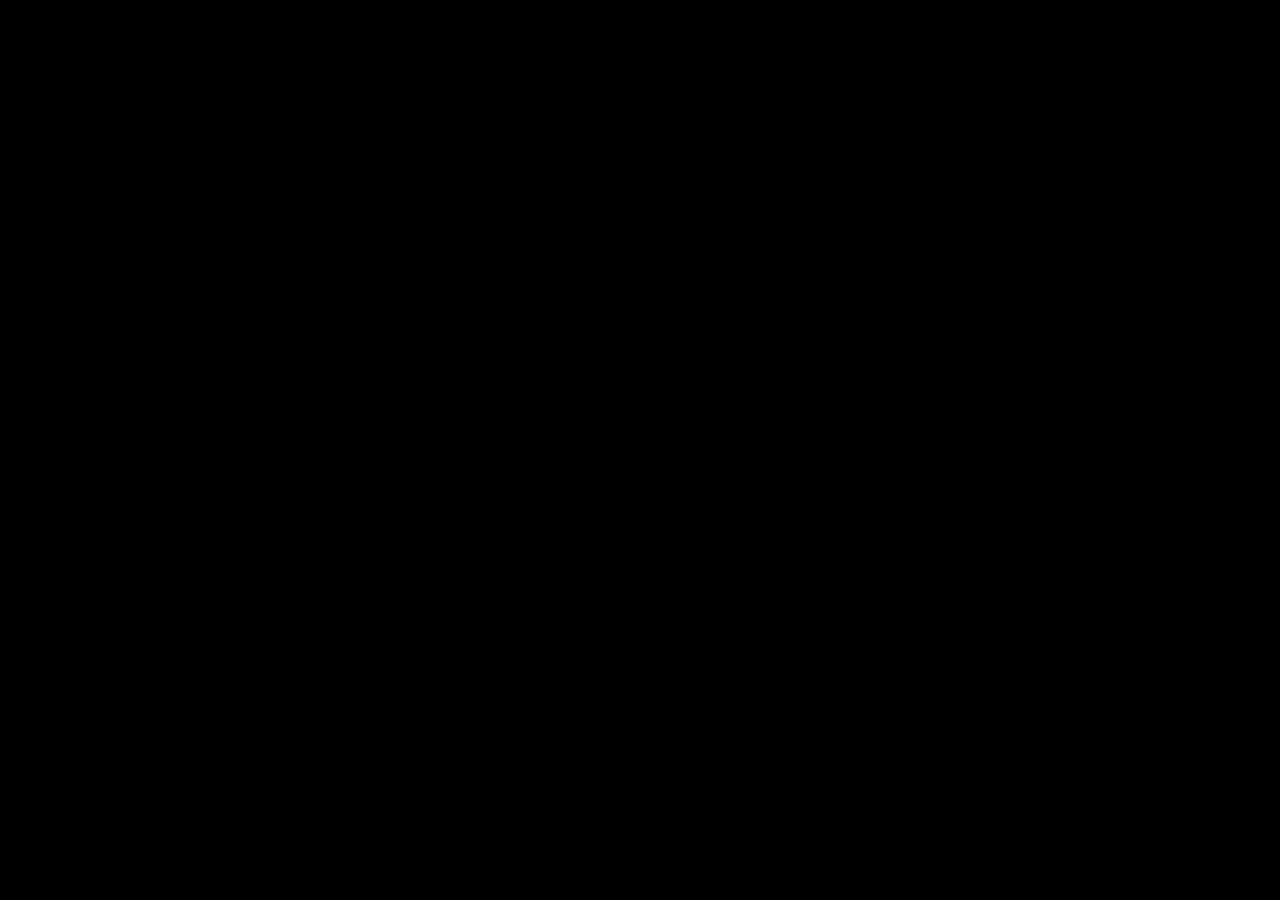
==== badEnding.html @ efb8a236 "imageupload" ====
<!DOCTYPE html>
<html lang="en">
<head>
    <meta charset="UTF-8">
    <meta http-equiv="X-UA-Compatible" content="IE=edge">
    <meta name="viewport" content="width=device-width, initial-scale=1.0">
    <!--Icono-->
    <link rel="icon" href="IMG/wiredLogInNew_512px_06.gif">
    <link rel="stylesheet" href="CSS/badCss.css">
    <title>鐔�鐔��鐔�鐔��</title>
</head>
<body>
    <div class="horror-structure horror-skin"></div>
</body>
</html>
---- CSS/badCss.css ----
html, body{
    background-color: black;
}

.horror-structure{
    width: 100%;
    height: 100%;
}

.horror-skin{
    background-image: url('https://tumorsito.github.io/voice-recognition/IMG/LainMeister.gif');
}
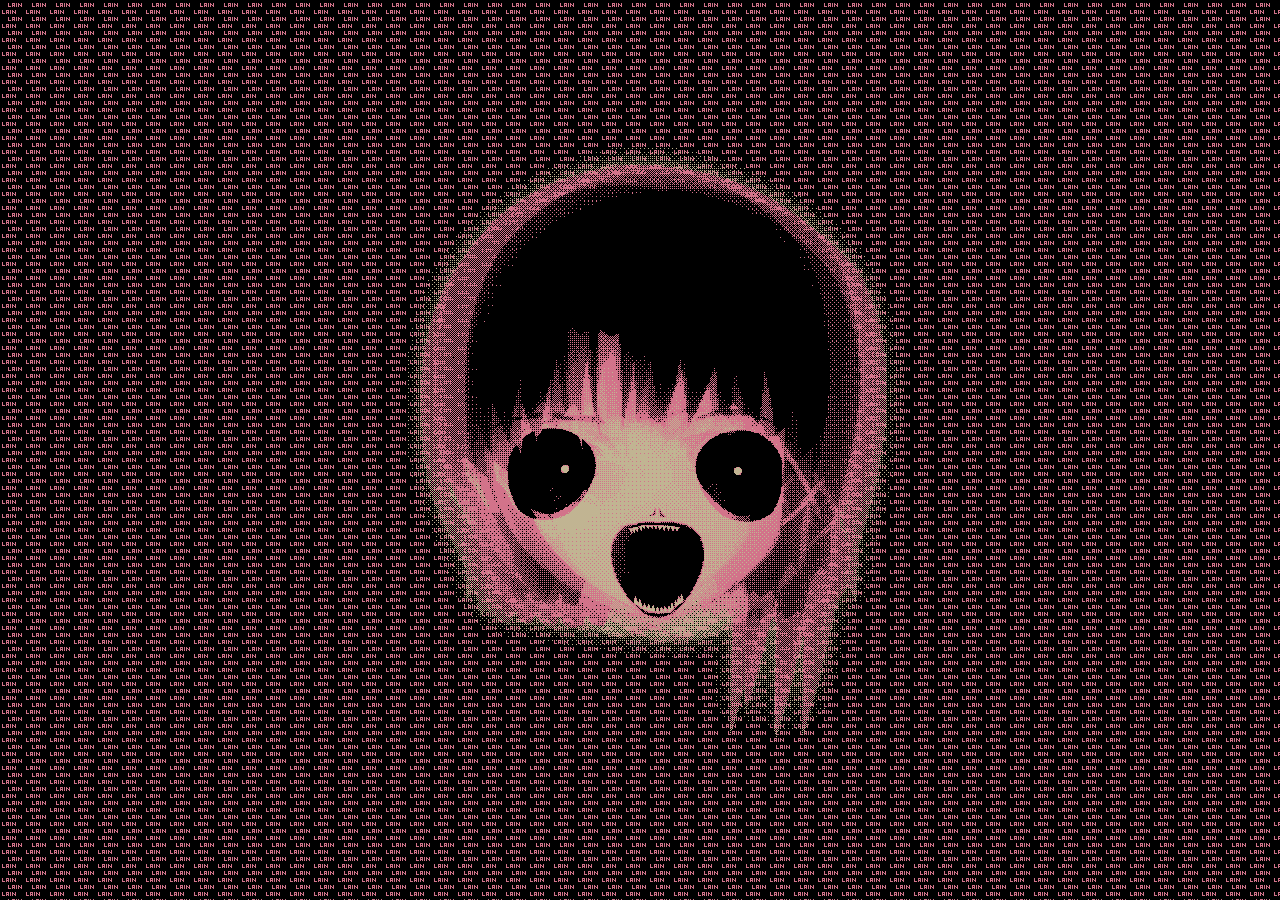
==== commit 8532e41b: "badEndingworking" ====
--- a/badEnding.html
+++ b/badEnding.html
@@ -5,11 +5,17 @@
     <meta http-equiv="X-UA-Compatible" content="IE=edge">
     <meta name="viewport" content="width=device-width, initial-scale=1.0">
     <!--Icono-->
-    <link rel="icon" href="IMG/wiredLogInNew_512px_06.gif">
+    <link rel="icon" href="https://tumorsito.github.io/voice-recognition/IMG/wiredLogInNew_512px_06.gif">
+    <link rel="stylesheet" href="CSS/normalize.css">
     <link rel="stylesheet" href="CSS/badCss.css">
     <title>鐔�鐔��鐔�鐔��</title>
 </head>
 <body>
     <div class="horror-structure horror-skin"></div>
+
+    <audio autoplay loop>
+        <source src="https://tumorsito.github.io/voice-recognition/SOUNDS/Beep_beep.wav" type="audio/wav">
+    </audio>
+    
 </body>
 </html>--- a/CSS/badCss.css
+++ b/CSS/badCss.css
@@ -1,12 +1,17 @@
 html, body{
     background-color: black;
+    background-image: url('https://tumorsito.github.io/voice-recognition/IMG/bg_46.gif');
 }
 
 .horror-structure{
     width: 100%;
     height: 100%;
+    position: absolute;
 }
 
 .horror-skin{
     background-image: url('https://tumorsito.github.io/voice-recognition/IMG/LainMeister.gif');
-}+    background-size:auto;
+    background-repeat: no-repeat;
+    background-position: center;
+}
